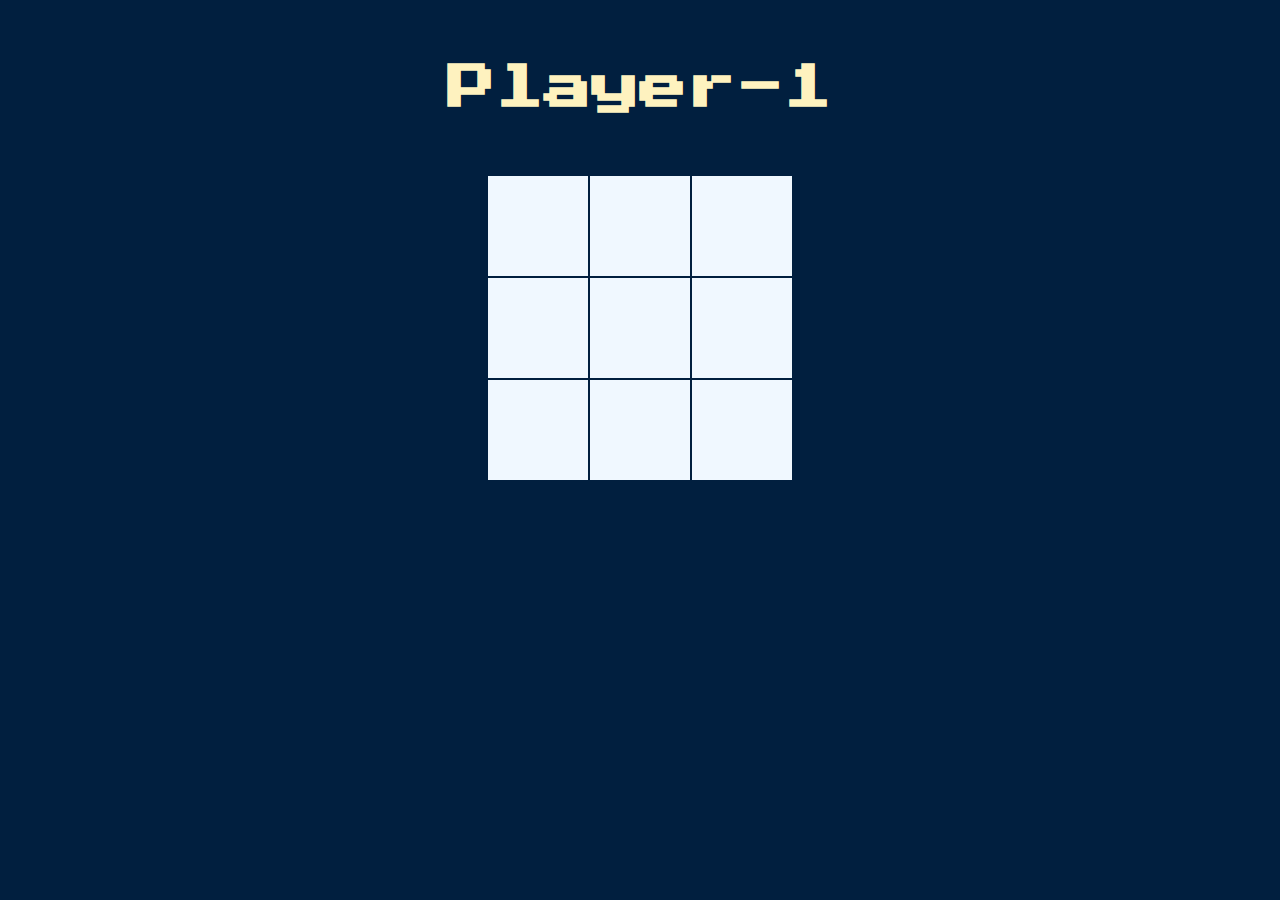
==== tic tac toe/index.html @ c278e8f3 "hii" ====
<!DOCTYPE html>
<html lang="en">
<head>
    <meta charset="UTF-8">
    <meta name="viewport" content="width=device-width, initial-scale=1.0">
    <title>TICTACTOE</title>
    <link rel="stylesheet" href="style.css">
   <link href="https://fonts.googleapis.com/css?family=Press+Start+2P" rel="stylesheet">
</head>
<body>
    <h1 id="player-x">Player-1</h1>
    <div class="container">
        <div class="box-grid">
            <div class="box"></div>
            <div class="box"></div>
            <div class="box"></div>
            <div class="box"></div>
            <div class="box"></div>
            <div class="box"></div>
            <div class="box"></div>
            <div class="box"></div>
            <div class="box"></div>
        </div>
    </div>



  <script src="https://ajax.googleapis.com/ajax/libs/jquery/3.3.1/jquery.min.js"></script>
  <script src="game.js" charset="utf-8"></script>
</body>
</html>
---- tic tac toe/style.css ----
*{
    margin:0;
    padding:0;
}
body{
    text-align: center;
    background-color: #011F3F;
    
}
#player-x{
    font-family: 'Press Start 2P', cursive;
    font-size: 3rem;
    margin:  5%;
    color: #FEF2BF;
}
.container {
    width: 50%;
    margin: auto;
    display:flex;
    align-items:center;
    justify-content:center;
  
  }
  .box-grid{
    display:grid;
    grid-template-rows:repeat(3,100px);
    grid-template-columns:repeat(3,100px);

    /* background-color: aliceblue; */
    gap:2px;
  }
  .box{
    background-color: aliceblue;
    border:1px black;
  }
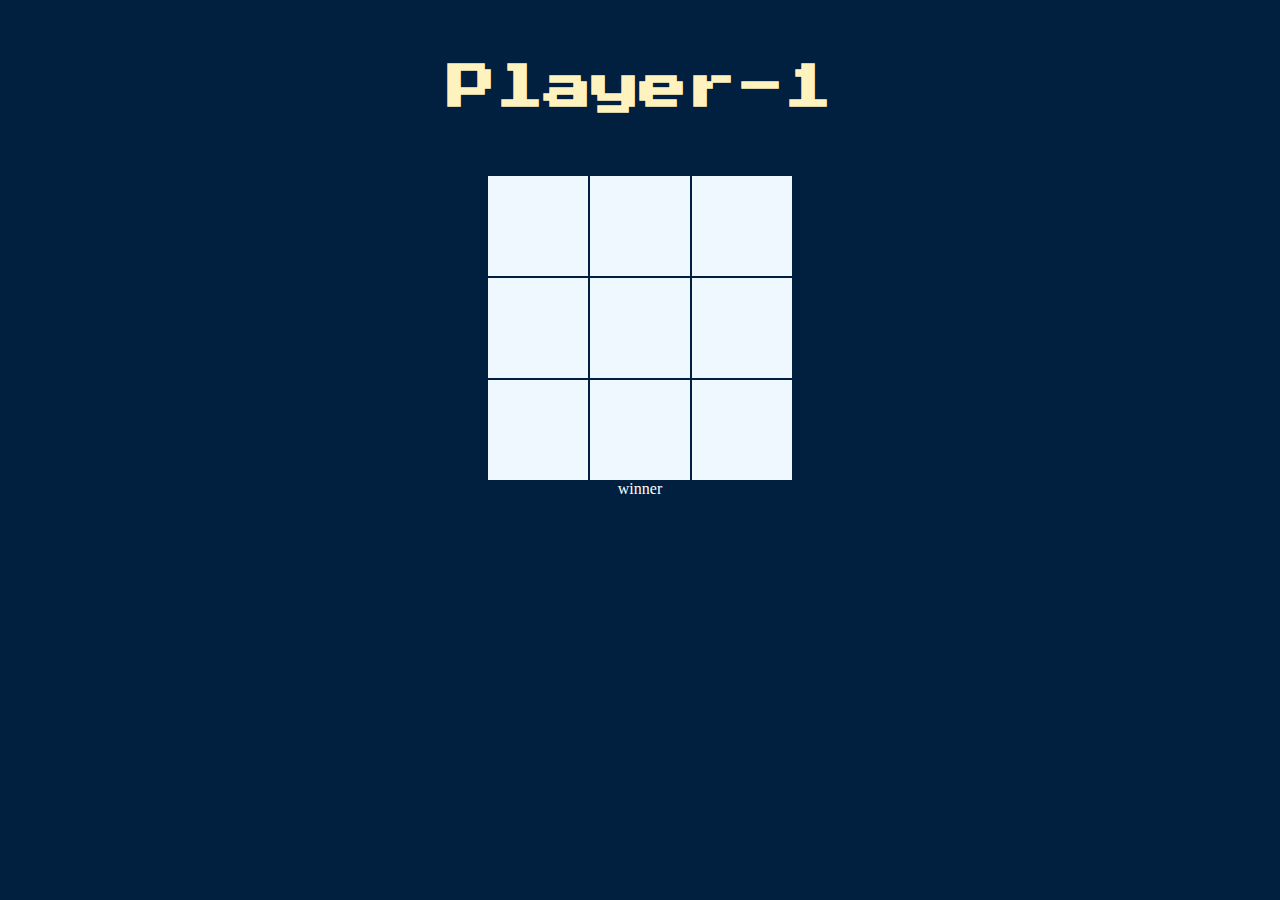
==== commit 504831d1: "Merge bd4fe43d6d849746e75023201419c023d362e463 into c278e8f3c3303b08dd20ec91b47697cf6a8cc2a5" ====
--- a/tic tac toe/index.html
+++ b/tic tac toe/index.html
@@ -11,21 +11,38 @@
     <h1 id="player-x">Player-1</h1>
     <div class="container">
         <div class="box-grid">
-            <div class="box"></div>
-            <div class="box"></div>
-            <div class="box"></div>
-            <div class="box"></div>
-            <div class="box"></div>
-            <div class="box"></div>
-            <div class="box"></div>
-            <div class="box"></div>
-            <div class="box"></div>
+            <div class="box" onclick="showfn(1,6)" id="1"></div>
+            <div class="box" onclick="showfn(2,1)" id="2"></div>
+            <div class="box" onclick="showfn(3,8)" id="3"></div>
+            <div class="box" onclick="showfn(4,7)" id="4"></div>
+            <div class="box" onclick="showfn(5,5)" id="5"></div>
+            <div class="box" onclick="showfn(6,3)" id="6"></div>
+            <div class="box" onclick="showfn(7,2)" id="7"></div>
+            <div class="box" onclick="showfn(8,9)" id="8"></div>
+            <div class="box" onclick="showfn(9,4)" id="9"></div>
         </div>
     </div>
 
+    <div id="r">winner</div>
 
-
-  <script src="https://ajax.googleapis.com/ajax/libs/jquery/3.3.1/jquery.min.js"></script>
-  <script src="game.js" charset="utf-8"></script>
+  <!-- <script > 
+    let count=0;
+function showfn(id) {
+let div2= document.getElementById(id);
+    if (count<9){
+    let c=div2.innerText;
+    if(c==""){
+if(count%2==0) {
+    div2.innerText="0";
+}
+else{
+    div2.innerHTML="1";
+}
+count++;
+}
+}
+}
+  </script> -->
+  <script src="index.js" charset="utf-8"></script>
 </body>
 </html>--- a/tic tac toe/style.css
+++ b/tic tac toe/style.css
@@ -32,6 +32,13 @@
   .box{
     background-color: aliceblue;
     border:1px black;
+    display: flex;
+    justify-content: center;
+    align-items: center;
+
   }
 
+  #r{
+    color:white
+  }
 
